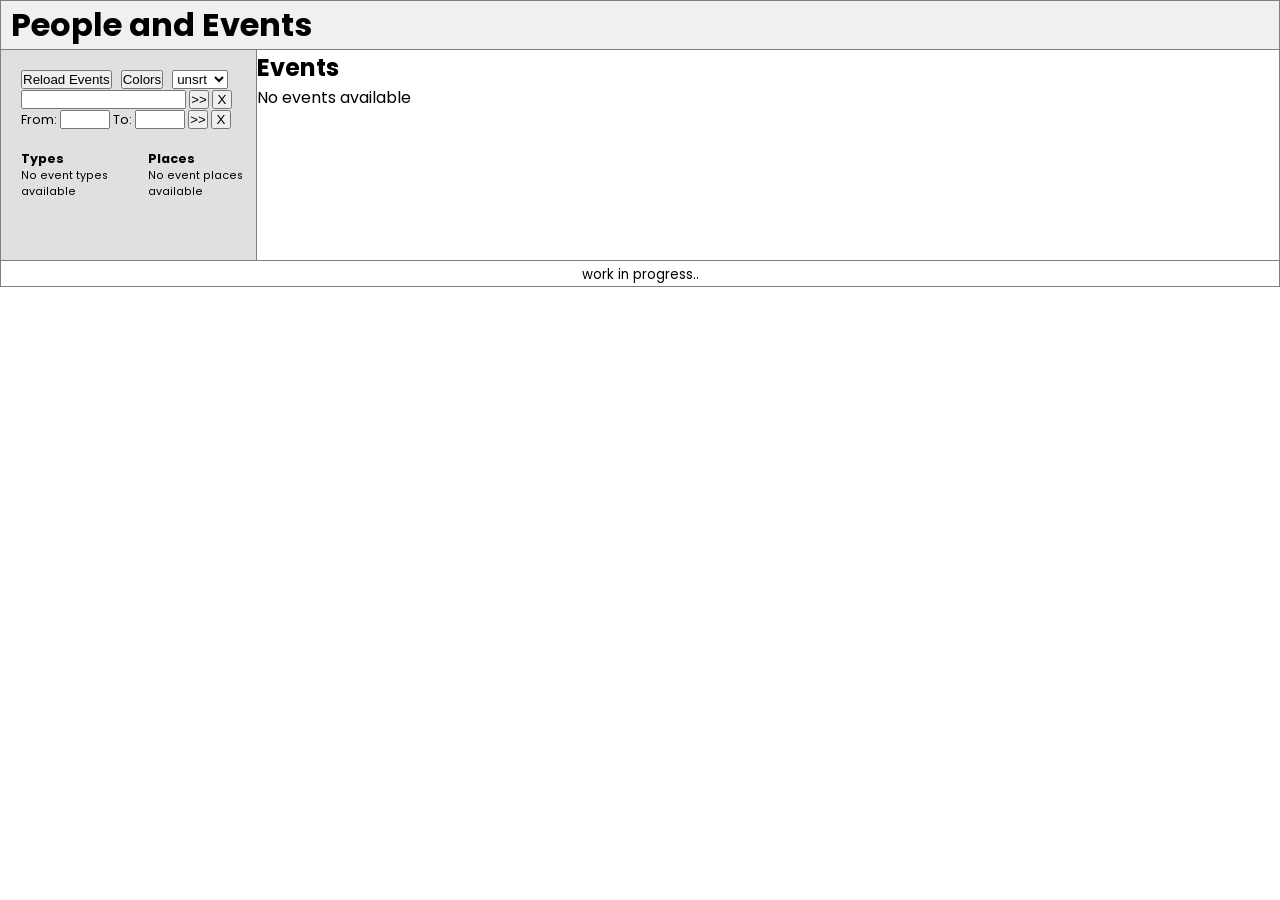
==== myapp/public/index.html @ d2c992ac "publishing to ghp" ====
<!DOCTYPE html>
<html lang="en">
<head>
    <meta charset="UTF-8">
    <meta name="viewport" content="width=device-width, initial-scale=1.0">
    <link href="https://fonts.googleapis.com/css2?family=Poppins:wght@300;400;700&display=swap" rel="stylesheet">

    <title>People and Events</title>
    <style>
        * {
            margin: 0;
            padding: 0;
            box-sizing: border-box;
        }
        html, body {
            height: 100%;
            width: 100%;
            font-family: 'Poppins', sans-serif;
        }
        table {
            width: 100%;
            border-collapse: collapse;
        }
        #headBlock {
            background-color: #f0f0f0;
        }
        #menuBlock {
            background-color: #e0e0e0;
            vertical-align: top;
            font-size: small;
        }
        #workBlock {
            vertical-align: top;
        }
        #footerBlock {
            text-align: center;
        }
        .event-row {
            position: relative;
        }
        a.event_link, a.menu_title {
            color: black;
            text-decoration:none;
        }
    </style>
</head>
<body onload="main()">
    <table border=1>
        <tr>
            <td id="headBlock" colspan="2" style="height: 10%;"></td>
        </tr>
        <tr>
            <td id="menuBlock" style="width: 20%;"></td>
            <td id="workBlock" style="width: 80%;"></td>
        </tr>
        <tr>
            <td id="footerBlock" colspan="2" style="height: 10%;"></td>
        </tr>
    </table>

    <script>
        const API_HOST = '';
        const API_EVENTS = '/hevents/events.json';
        const API_EVENTTYPES = '/hevents/event_types.json';
        const API_EVENTPLACES = '/hevents/event_places.json';
        let etp_ids = [];
        let epl_ids = [];
        let events = [];

        function main() {
            getEvents();
            document.getElementById('headBlock').innerHTML = Head();
            document.getElementById('menuBlock').innerHTML = Menu();
            setMenuFromToListeners();
            document.getElementById('workBlock').innerHTML = Work();
            document.getElementById('footerBlock').innerHTML = Footer();
        }

        function getEvents() {
            if (isFirstTime()) {
                getAllREST();
            } else {
                reloadFromLocalStorage();
            }
        }

        function getAllREST() {
            getEventTypesREST();
            getEventPlacesREST();
            getEventsREST();
        }

        function getEventsREST() {
            fetch(API_HOST + API_EVENTS, {
                method: 'GET',
                headers: {
                    'Content-Type': 'application/json'
                }
            })
            .then(response => response.json())
            .then(data => {
                storeToDb(data);
            })
            .catch(error => console.error('Error fetching events:', error));
        }

        function getEventTypesREST() {
            fetch(API_HOST + API_EVENTTYPES, {
                method: 'GET',
                headers: {
                    'Content-Type': 'application/json'
                }
            })
            .then(response => response.json())
            .then(data => {
                localStorage.setItem('event_types', JSON.stringify(data));
            })
            .catch(error => console.error('Error fetching event types:', error));
        }

        function getEventPlacesREST() {
            fetch(API_HOST + API_EVENTPLACES, {
                method: 'GET',
                headers: {
                    'Content-Type': 'application/json'
                }
            })
            .then(response => response.json())
            .then(data => {
                localStorage.setItem('event_places', JSON.stringify(data));
            })
            .catch(error => console.error('Error fetching event places:', error));
        }

        function storeToDb(eventsArray) {
            const request = indexedDB.open('EventsDB', 1);

            request.onupgradeneeded = function(event) {
                const db = event.target.result;
                db.createObjectStore('events', { keyPath: 'evt_id', autoIncrement: false});
            };

            request.onsuccess = function(event) {
                const db = event.target.result;
                const transaction = db.transaction(['events'], 'readwrite');
                const store = transaction.objectStore('events');
                
                const clearRequest = store.clear();
                
                clearRequest.onsuccess = function() {
                    eventsArray.forEach(event => {
                        store.add(event);
                    });
                };

                transaction.oncomplete = function() {
                    db.close();
                    updateLSTypesPlaces();
                };
            };
        }

        function updateLSTypesPlaces() {
            const request = indexedDB.open('EventsDB', 1);

            request.onsuccess = function(event) {
                const db = event.target.result;
                const transaction = db.transaction(['events'], 'readonly');
                const store = transaction.objectStore('events');
                const getAllRequest = store.getAll();

                getAllRequest.onsuccess = function() {
                    const allEvents = getAllRequest.result;
                    
                    if (!localStorage.getItem('etp_ids')) {
                        const uniqueEtpIds = [...new Set(allEvents.map(event => event.etp_id))];
                        localStorage.setItem('etp_ids', JSON.stringify(uniqueEtpIds));
                        uniqueEtpIds.forEach(etp_id => localStorage.setItem('typeColor' + etp_id, randColor(200)));
                    }
                    if (!localStorage.getItem('epl_ids')) {
                        const uniqueEplIds = [...new Set(allEvents.map(event => event.epl_id))];
                        localStorage.setItem('epl_ids', JSON.stringify(uniqueEplIds));
                        uniqueEplIds.forEach(epl_id => localStorage.setItem('placeColor' + epl_id, randColor(100)));
                    }
                    
                    reloadFromLocalStorage();
                };
            };
        }

        function updatePageEvents() {
            const request = indexedDB.open('EventsDB', 1);

            request.onsuccess = function(event) {
                const db = event.target.result;
                const transaction = db.transaction(['events'], 'readonly');
                const store = transaction.objectStore('events');
                const getAllRequest = store.getAll();

                getAllRequest.onsuccess = function() {
                    const allEvents = getAllRequest.result;
                    db.close();
                    events = allEvents.filter(event =>
                        etp_ids.includes(event.etp_id) && 
                        epl_ids.includes(event.epl_id)
                        &&
                        ( !!localStorage.getItem('evt_from')
                            ? Number(localStorage.getItem('evt_from')) <= Number(event.evt_to)
                            : true )
                        &&
                        ( !!localStorage.getItem('evt_to')
                            ? Number(localStorage.getItem('evt_to')) >= Number(event.evt_from)
                            : true )
                        &&
                        ( !!localStorage.getItem('search_event')
                            ? event.evt_name
                                .toLowerCase()
                                .includes(localStorage.getItem('search_event').toLowerCase())
                            : true )
                    );
                    events.sort((a, b) => {
                        const sort = localStorage.sortBy || 'none';
                        switch (sort) {
                            case 'name':
                                return a.evt_name.localeCompare(b.evt_name);
                            case 'asc':
                                return Number(a.evt_from.slice(0,4)) - Number(b.evt_from.slice(0,4));
                            case 'desc':
                                return Number(b.evt_from.slice(0,4)) - Number(a.evt_from.slice(0,4));
                            case 'rand':
                                return 0.5 - Math.random();
                            case 'none':
                                return 0;
                            default:
                                return 0;
                        }
                    });
                    document.getElementById('menuBlock').innerHTML = Menu();
                    setMenuFromToListeners();
                    document.getElementById('workBlock').innerHTML = Work();
                };
            };
        }

        function updatePageTypesPlaces() {
            etp_ids = JSON.parse(localStorage.getItem('etp_ids') || '[]');
            epl_ids = JSON.parse(localStorage.getItem('epl_ids') || '[]');
        }

        function isFirstTime() {
            if (localStorage.getItem('etp_ids') && localStorage.getItem('epl_ids')) {
                return false;
            }
            return true;
        }

        function createTypesCheckboxes() {
            let html = `<h3><a href="#" class="menu_title" onclick="toggleEventType('all', 'true'); return false;">Types</a></h3>`;
            const eventTypes = JSON.parse(localStorage.getItem('event_types') || '[]');
            
            if (eventTypes.length === 0) {
                html += '<p>No event types available</p>';
            } else {
                html += '<ul>';
                let all_are_checked = 1;
                eventTypes.forEach(type => {
                    const isChecked = etp_ids.includes(type.etp_id) ? 'checked' : '';
                    if (isChecked != 'checked') all_are_checked = 0;
                    html += `
                        <li>
                            <input class="type_checkbox" type="checkbox" id="type_${type.etp_id}" ${isChecked}
                                onchange="toggleEventType('${type.etp_id}', this.checked)">
                            <label for="type_${type.etp_id}">${type.etp_name || 'Unnamed Type'}</label>
                        </li>
                    `;
                });
                html += `
                        <li>
                            <input type="checkbox" id="type_all" ${all_are_checked?'checked':''}
                                onchange="toggleEventType('all', this.checked)">
                            <label for="type_all" style="font-weight:bold;">All</label>
                        </li>
                   </ul>`;
            }
            return html;
        }

        function createPlaceCheckboxes() {
            let html = `<h3><a href="#" class="menu_title" onclick="toggleEventPlace('all', 'true'); return false;">Places</a></h3>`;
            const eventPlaces = JSON.parse(localStorage.getItem('event_places') || '[]');
            
            if (eventPlaces.length === 0) {
                html += '<p>No event places available</p>';
            } else {
                html += '<ul>';
                all_are_checked = 1;
                eventPlaces.forEach(place => {
                    const isChecked = epl_ids.includes(place.epl_id) ? 'checked' : '';
                    if (isChecked != 'checked') all_are_checked = 0;
                    html += `
                        <li>
                            <input class="place_checkbox" type="checkbox" id="place_${place.epl_id}" ${isChecked}
                                onchange="toggleEventPlace('${place.epl_id}', this.checked)">
                            <label for="place_${place.epl_id}">${place.epl_name || 'Unnamed Place'}</label>
                        </li>
                `;
                });
                html += `
                        <li>
                            <input type="checkbox" id="place_all" ${all_are_checked?'checked':''}
                                onchange="toggleEventPlace('all', this.checked)">
                            <label for="place_all" style="font-weight:bold;">All</label>
                        </li>
                   </ul>`;
            }
            return html;
        }

        let type_state = 0;
        let type_in_blick = 0;
        function toggleEventType(typeId, isChecked) {
            if (typeId === 'all') {
                let ids = [];
                document.querySelectorAll('.type_checkbox').forEach(
                    checkbox => {
                        checkbox.checked = isChecked;
                        ids.push(Number(checkbox.id.slice(5)));
                    }
                );
                toggleEventType_r(ids, isChecked);
                return;
            }

            typeId = Number(typeId);
            if ( ! type_state || type_in_blick != typeId) {
                type_state = 0;
                type_in_blick = 0;
                let is_all_checked = 1;
                let was_all_checked = document.getElementById("type_all").checked;
                document.querySelectorAll('.type_checkbox').forEach(
                    checkbox => {
                        if ( ! checkbox.checked) is_all_checked = 0;
                    }
                );
                document.getElementById("type_all").checked = is_all_checked;
                toggleEventType_r([typeId], isChecked);
                if (was_all_checked && ! isChecked && ! type_state) {
                    type_state = 1;
                    type_in_blick = typeId;
                }
                return;
            }

            if (type_state == 1 && type_in_blick == typeId) {
                type_state = 2;
                let ids = [];
                document.querySelectorAll('.type_checkbox').forEach(
                    checkbox => {
                        let id = Number(checkbox.id.slice(5));
                        if ( id != type_in_blick) {
                            checkbox.checked = false;
                            ids.push(id);
                        }
                    }
                );
                toggleEventType_r(ids, false);
                toggleEventType_r([type_in_blick], true);
                return;
            }
            if (type_state == 2 && type_in_blick == typeId) {
                type_state = 0;
                type_in_blick = 0;
                let ids = [];
                document.querySelectorAll('.type_checkbox').forEach(
                    checkbox => {
                        let id = Number(checkbox.id.slice(5));
                        checkbox.checked = true;
                        ids.push(id);
                    }
                );
                toggleEventType_r(ids, true);
                document.getElementById("type_all").checked = true;
                return;
            }
            type_state = 0;
            type_in_blick = 0;
        }

        function toggleEventType_r (typeIds, isChecked) {
            let currentEtpIds = JSON.parse(localStorage.getItem('etp_ids') || '[]');
            typeIds.forEach(numericTypeId => {
                if (isChecked) {
                    if (!currentEtpIds.includes(numericTypeId)) {
                        currentEtpIds.push(numericTypeId);
                        localStorage.setItem('etp_ids', JSON.stringify([...new Set(currentEtpIds)]));
                        // update directly etp_ids?
                        reloadFromLocalStorage();
                    }
                } else {
                    currentEtpIds = currentEtpIds.filter(id => id !== numericTypeId);
                    localStorage.setItem('etp_ids', JSON.stringify(currentEtpIds));
                }

                document.querySelectorAll(`.etp_id${numericTypeId}`).forEach(row => {
                    row.style.display = isChecked ? 'flex' : 'none';
                });
            });
        }

        let place_state = 0;
        let place_in_blick = 0;
        function toggleEventPlace(placeId, isChecked) {
            if (placeId === 'all') {
                let ids = [];
                document.querySelectorAll('.place_checkbox').forEach(
                    checkbox => {
                        checkbox.checked = isChecked;
                        ids.push(Number(checkbox.id.slice(6)));
                    }
                );
                toggleEventPlace_r(ids, isChecked);
                return;
            }

            placeId = Number(placeId);
            if ( ! place_state || place_in_blick != placeId) {
                place_state = 0;
                place_in_blick = 0;
                let is_all_checked = 1;
                let was_all_checked = document.getElementById("place_all").checked;
                document.querySelectorAll('.place_checkbox').forEach(
                    checkbox => {
                        if ( ! checkbox.checked) is_all_checked = 0;
                    }
                );
                document.getElementById("place_all").checked = is_all_checked;
                toggleEventPlace_r([placeId], isChecked);
                if (was_all_checked && ! isChecked && ! place_state) {
                    place_state = 1;
                    place_in_blick = placeId;
                }
                return;
            }

            if (place_state == 1 && place_in_blick == placeId) {
                place_state = 2;
                let ids = [];
                document.querySelectorAll('.place_checkbox').forEach(
                    checkbox => {
                        let id = Number(checkbox.id.slice(6));
                        if ( id != place_in_blick) {
                            checkbox.checked = false;
                            ids.push(id);
                        }
                    }
                );
                toggleEventPlace_r(ids, false);
                toggleEventPlace_r([place_in_blick], true);
                return;
            }
            if (place_state == 2 && place_in_blick == placeId) {
                place_state = 0;
                place_in_blick = 0;
                let ids = [];
                document.querySelectorAll('.place_checkbox').forEach(
                    checkbox => {
                        let id = Number(checkbox.id.slice(6));
                        checkbox.checked = true;
                        ids.push(id);
                    }
                );
                toggleEventPlace_r(ids, true);
                document.getElementById("place_all").checked = true;
                return;
            }
            place_state = 0;
            place_in_blick = 0;
        }

        function toggleEventPlace_r (placeIds, isChecked) {
            let currentEplIds = JSON.parse(localStorage.getItem('epl_ids') || '[]');
            placeIds.forEach(numericPlaceId => {
                if (isChecked) {
                    if (!currentEplIds.includes(numericPlaceId)) {
                        currentEplIds.push(numericPlaceId);
                        localStorage.setItem('epl_ids', JSON.stringify([...new Set(currentEplIds)]));
                        // update directly epl_ids?
                        reloadFromLocalStorage();
                    }
                } else {
                    currentEplIds = currentEplIds.filter(id => id !== numericPlaceId);
                    localStorage.setItem('epl_ids', JSON.stringify(currentEplIds));
                }

                document.querySelectorAll(`.epl_id${numericPlaceId}`).forEach(row => {
                    row.style.display = isChecked ? 'flex' : 'none';
                });
            });
        }

        function Head() {
            return `
            <table><tr><td>
                <h1 style="margin-left:10px;">People and Events</h1>
              </td><td>&nbsp;
              </td><tr></table>
            `;
        }

        function Menu() {
            return `
                <table style="width: 100%; margin-left:20px;
                              position: sticky;
                              top: 0; left: 0;
                             ">
                    <tr><td colspan="2">
                        <br>
                        <button onclick="getAllREST()">Reload Events</button>
                        &nbsp;
                        <button onclick="popupColors()">Colors</button>
                        &nbsp;
                        <select id="orderBy" onchange="
                            localStorage.sortBy = this.options[this.selectedIndex].getAttribute('name');
                            updatePageEvents();
                        ">
                            <option name="none" ${localStorage.sortBy=='none'?'selected':''}>unsrt</option>
                            <option name="name" ${localStorage.sortBy=='name'?'selected':''}>name</option>
                            <option name="asc" ${localStorage.sortBy=='asc'?'selected':''}>asc</option>
                            <option name="desc" ${localStorage.sortBy=='desc'?'selected':''}>desc</option>
                        </select>
                        <br>
                    </td></tr>
                    <tr><td colspan="2">
                        <input type="text" name="search_event" id="search_event" value="${!!localStorage.search_event?localStorage.search_event:''}" style="width:165px">
                        <button onclick="doSearch()" style="width:20px">>></button>
                        <button onclick="window.document.getElementById('search_event').value='';doSearch()" style="width:20px">X</button>
                        <br>
                        From: <input id="evt_from" style="width:50px" type="text" name="evt_from" value="${!!localStorage.evt_from?localStorage.evt_from:''}">
                        To: <input id="evt_to" style="width:50px" type="text" name="evt_to" value="${!!localStorage.evt_to?localStorage.evt_to:''}">
                        <button onclick="setRange()" style="width:20px">>></button>
                        <button onclick="window.document.getElementById('evt_from').value=''; window.document.getElementById('evt_to').value='';setRange()" style="width:20px">X</button>
                        <br><br>
                    </td></tr>
                    <tr>
                        <td style="width: 50%; vertical-align: top; font-size: smaller">${createTypesCheckboxes()}</td>
                        <td style="width: 50%; vertical-align: top; font-size: smaller">${createPlaceCheckboxes()}</td>
                    </tr>
                    <tr><td colspan="2">
                        <br>
                        <!-- button onclick="popupColors()">Colors</button-->
                        <br><br>
                    </td></tr>
                </table>
            `;
        }

        function Work() {
            let html = '';
            if (events.length === 0) {
                html = '<h2>Events</h2><p>No events available</p>';
            } else {
                const minFrom = events.reduce((min, event) => Number(event.evt_from) < Number(min) ? event.evt_from : min, events[0].evt_from);
                const maxTo = events.reduce((max, event) => Number(event.evt_to) > Number(max) ? event.evt_to : max, events[0].evt_to);
                html = `<h2 style="margin:10px" >Events from ${minFrom || 'N/A'} to ${maxTo || 'N/A'}</h2>`;
                html += '<div style="margin-left:10px" >';

                let totalDuration = new Date(maxTo) - new Date(minFrom);
                let single_year = 0;
                if (! totalDuration) {
                    totalDuration = 1;
                    single_year = 1;
                }

                let row_count = 0;
                events.forEach(event => {
                    const startOffset = new Date(event.evt_from) - new Date(minFrom);
                    const endOffset = new Date(event.evt_to) - new Date(minFrom);
                    const startPercent = Math.round((startOffset / totalDuration) * 100);
                    let durationPercent = Math.round(((endOffset - startOffset) / totalDuration) * 100);
                    if (durationPercent == 0) durationPercent = 1;
                    if (single_year == 1) durationPercent = 100;
                    html += `
                        <div class="event-row etp_id${event.etp_id || ''} epl_id${event.epl_id || ''}"
                            onclick="eventInfo(${event.evt_id}); return false"
                        >
                        <div style="
                            position: absolute; top: 0; left: 0; width: 100%; height: 100%;
                            background: linear-gradient(to right,
                                transparent ${startPercent}%,
                                ${pickupTypeColor(event.etp_id)} ${startPercent}%, ${pickupTypeColor(event.etp_id)} ${startPercent + durationPercent}%,
                                transparent ${startPercent + durationPercent}%
                                );
                            z-index: -1;
                        "></div>
                        <div style="
                            position: absolute; top: 0; left: 0; width: 100%; height: 100%;
                            background-color: ${++row_count%2 == 0 ? '#fafafa' : ''};
                            z-index: -2;
                        "></div>
                            <span style="iiifont-size:small;iiimargin-left:${startPercent}%"><a class="event_link" href="#" onclick="eventInfo(${event.evt_id}); return false">${event.evt_name || 'Unnamed Event'}</a>
                            ,&nbsp;${event.evt_from == event.evt_to
                            ? event.evt_from
                            : event.evt_from+'&nbsp;-&nbsp'+event.evt_to
                            }</span>
                        </div>
                        <div class="event-timeline etp_id${event.etp_id || ''} epl_id${event.epl_id || ''}" style="display: flex; width: 100%; height: 3px;">
                            <div style="width: ${startPercent}%;"></div>
                            <div style="width: ${durationPercent}%; background-color: ${pickupPlaceColor(event.epl_id)};"></div>
                            <div style="width: ${100 - startPercent - durationPercent}%;"></div>
                        </div>
                    `;
                });
                html += '</div>';
            }
            return html;
        }
        function Footer() {
            return `
                <small>work in progress..</small>
            `;
        }

        function pickupTypeColor(etp_id) {
            const color = localStorage.getItem('typeColor' + etp_id);
            return color ? color : 'HoneyDew';
        }

        function pickupPlaceColor(epl_id) {
            const color = localStorage.getItem('placeColor' + epl_id);
            return color ? color : 'IndianRed';
        }

        function popupColors() {
            let popupWidth = 840;
            let popupHeight = 400;
            let left = (screen.width - popupWidth) / 2;
            let top = (screen.height - popupHeight) / 2;
            const popup = window.open('', 'ColorPicker', `width=${popupWidth},height=${popupHeight},top=${top},left=${left},resizable=no,scrollbars=no,toolbar=no,menubar=no,location=no`);
            let html = `
        <html>
            <head>
                <link href="https://fonts.googleapis.com/css2?family=Poppins:wght@300;400;700&display=swap" rel="stylesheet">
            <style>
                html, body {
                    height: 100%;
                    width: 100%;
                    font-family: 'Poppins', sans-serif;
                }
                table {
                    width: 100%;
                    height: 100%;
                    border-collapse: collapse;
                }
                #headBlock {
                    background-color: #f0f0f0;
                }
                #menuBlock {
                    background-color: #e0e0e0;
                }
            </style>
            </head>
            <body>
                <div style="margin-right: 20px;">
                <table border=1>
                    <tr id="headBlock">
                        <td colspan=2>
                    <h2 style="text-align: center;">Color Settings</h2>
                        </td>
                    </tr>
                    <tr>
                        <td>
                            <table>
                                <tr><td>
            `;
            const eventTypes = JSON.parse(localStorage.getItem('event_types') || '[]');
            eventTypes.forEach(type => {
                const colorValue = localStorage.getItem('typeColor' + type.etp_id) || pickupTypeColor(type.etp_id);
                html += `
                    <tr><td>
                        <label style="margin-bottom: 5px;">${type.etp_name || 'Unnamed Type'}</label>
                    </td><td>    
                        <input type="text" id="typeColor_${type.etp_id}" value="${colorValue}" style="iwidth: 100%;">
                    </td></tr>
                `;
            });
            html += `
                            </table>
                        </td>
                        <td>
                            <table>
            `;
            const eventPlaces = JSON.parse(localStorage.getItem('event_places') || '[]');
            eventPlaces.forEach(place => {
                const colorValue = localStorage.getItem('placeColor' + place.epl_id) || pickupPlaceColor(place.epl_id);
                html += `
                    <tr><td>
                        <label style="margin-bottom: 5px;">${place.epl_name || 'Unnamed Place'}</label>
                    </td><td>    
                        <input type="text" id="placeColor_${place.epl_id}" value="${colorValue}" style="iwidth: 100%;">
                    </td></tr>
                `;
            });

            html += `
                            </table>
                        </td>
                    </tr>
                    <tr id="menuBlock">
                        <td colspan=2>
                    <div style="text-align: center; margin: 20px;">
                        <button onclick="
                            window.opener.saveColors(window.document);
                            window.opener.updatePageTypesPlaces();
                            window.opener.updatePageEvents();
                            window.close();
                            " style="padding: 10px 20px;">Save</button>
                        <button onclick="
                            window.close();
                            " style="padding: 10px 20px;">Chancel</button>
                    </div>
                        </td>
                    </tr>
                </table>
                </div>
            </body>
       </html>
            `;
            popup.document.write(html);
            //popup.addEventListener("blur", function(event) {
            //    popup.close();
            //});
            popup.document.close();
        }

        function saveColors(d) {
            const eventTypes = JSON.parse(localStorage.event_types);
            const eventPlaces = JSON.parse(localStorage.event_places);
            eventTypes.forEach(type => {
                const color = d.getElementById('typeColor_' + type.etp_id).value;
                localStorage.setItem('typeColor' + type.etp_id, color);
            });
            eventPlaces.forEach(place => {
                const color = d.getElementById('placeColor_' + place.epl_id).value;
                localStorage.setItem('placeColor' + place.epl_id, color);
            });
        }

        function setRange() {
            localStorage.evt_from = document.getElementById('evt_from').value;
            localStorage.evt_to = document.getElementById('evt_to').value;
            reloadFromLocalStorage();
        }

        function doSearch() {
            localStorage.search_event = document.getElementById('search_event').value;
            reloadFromLocalStorage();
        }

        function randColor(color_base) {
             let r = Math.floor(Math.random() * 56) + color_base;
             let g = Math.floor(Math.random() * 56) + color_base;
             let b = Math.floor(Math.random() * 56) + color_base;
             let color = `#${r.toString(16).padStart(2, '0')}${g.toString(16).padStart(2, '0')}${b.toString(16).padStart(2, '0')}`;
             return color;
        }

        function eventInfo(evt_id) {
            let request = indexedDB.open('EventsDB', 1);
            request.onsuccess = function(event) {
                let db = event.target.result;
                let transaction = db.transaction(['events'], 'readonly');
                let store = transaction.objectStore('events');
                let getRequest = store.get(Number(evt_id));
                getRequest.onsuccess = function() {
                    if (getRequest.result) {
                        //console.log("Event found:", getRequest.result);
                        popupEvent(getRequest.result);
                    } else {
                        console.log("Event id ${evt_id} not found.");
                    }
                }
            }
        }

        function popupEvent(event) {
            let popupWidth = 840;
            let popupHeight = 400;
            let left = (screen.width - popupWidth) / 2;
            let top = (screen.height - popupHeight) / 2;
            const popup = window.open('', event.evt_name, `width=${popupWidth},height=${popupHeight},top=${top},left=${left},resizable=no,scrollbars=no,toolbar=no,menubar=no,location=no`);
            let html = `
        <html>
            <head>
                <link href="https://fonts.googleapis.com/css2?family=Poppins:wght@300;400;700&display=swap" rel="stylesheet">
            <style>
                html, body {
                    height: 100%;
                    width: 100%;
                    font-family: 'Poppins', sans-serif;
                }
                table {
                    width: 100%;
                    height: 100%;
                    border-collapse: collapse;
                }
                a.event_link {
                    color: black;
                    text-decoration:none;
                }
                #headBlock {
                    background-color: #f0f0f0;
                }
                #menuBlock {
                    background-color: #e0e0e0;
                }
            </style>
            </head>
            <body>
                <div style="margin-right: 20px;">
                <table border=1>
                    <tr id="headBlock">
                        <td colspan=2>
                    <h2 style="text-align: center;">${event.evt_name}</h2>
                    <h3 style="text-align: center;margin-bottom:5px;">${event.evt_from == event.evt_to
                            ? event.evt_from
                            : event.evt_from+'&nbsp;-&nbsp'+event.evt_to
                            }</h2>
                            <div style="text-align:center;margin-bottom:15px;"><button onclick="
                                localStorage.setItem('evt_from', ${event.evt_from});
                                localStorage.setItem('evt_to', ${event.evt_to});
                                localStorage.setItem('search_event', '');
                                window.opener.reloadFromLocalStorage();
                                window.close();
                            ">what's around?</button></div>
                        </td>
                    </tr>
                    <tr>
                        <td colspan=2>
                            <div style="text-align:left; margin:10px;">
                                ${event.evt_desc}<br><br>
                                <a href="${event.evt_url}" target="_blank">more info</a>
                            </div>
                        </td>
                    </tr>
            `;
            if (event.links.length) {
            html += `
                    <tr id="menuBlock">
                        <td>
                            <div style="text-align:right; margin:10px;">
                            Links:
                            </div>
                        </td>
                        <td>
                        `;
                        event.links.forEach(link => {
                            html += `
                            <div style="text-align:left; margin:10px;">
                            <a class="event_link" href='#' onclick="window.opener.eventInfo(${link[0]}); window.close();return false;">
                            ${link[1]}
                            </a>
                            </div>`;
                        });    
                        html += `
                        </td>
                    </tr>
            `;
            }
            html += `
                    <tr>
                        <td colspan=2>
                    <div style="text-align: center; margin: 20px;">
                        <button onclick="
                            window.close();
                            " style="padding: 10px 20px;">Close</button>
                    </div>
                        </td>
                    </tr>
                </table>
                </div>
            </body>
       </html>
            `;
            popup.document.write(html);
            //popup.addEventListener("blur", function(event) {
            //    popup.close();
            //});
            popup.document.close();
        }
        function reloadFromLocalStorage() {
            // loads code events, etp_ids, epl_ids from localStorage
            updatePageTypesPlaces();
            updatePageEvents();
        }
        function setMenuFromToListeners() {
            document.getElementById("search_event").addEventListener("keydown", function(event) {
                if (event.key === "Enter") {
                    doSearch();
                }});
            document.getElementById("evt_to").addEventListener("keydown", function(event) {
                if (event.key === "Enter") {
                    setRange();
                }});
            document.getElementById("evt_from").addEventListener("keydown", function(event) {
                if (event.key === "Enter") {
                    setRange();
                }});
        }
    </script>
    </body>
</html>
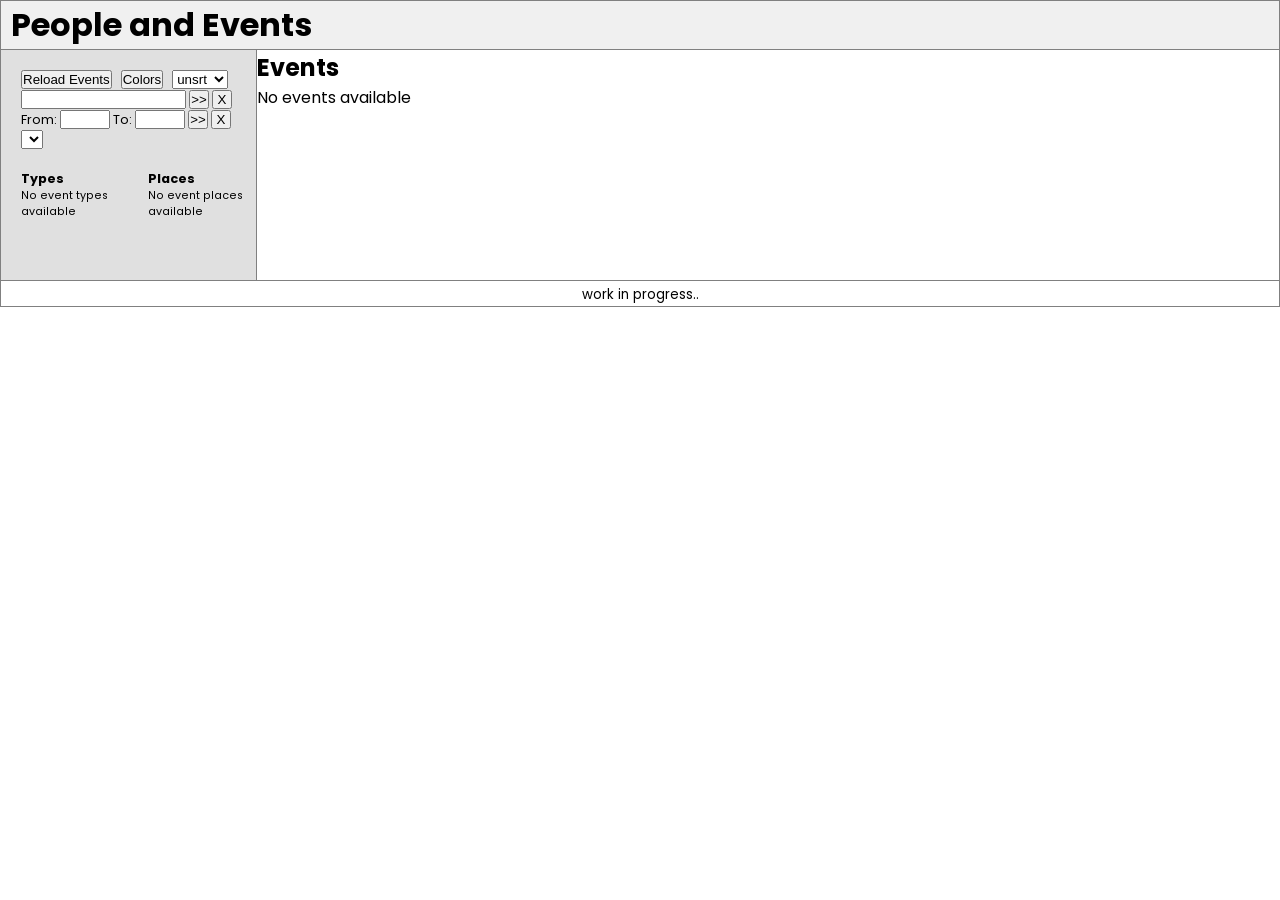
==== commit ee026775: "Fixes" ====
--- a/myapp/public/index.html
+++ b/myapp/public/index.html
@@ -60,14 +60,17 @@
 
     <script>
         const API_HOST = '';
-        const API_EVENTS = '/hevents/events.json';
-        const API_EVENTTYPES = '/hevents/event_types.json';
-        const API_EVENTPLACES = '/hevents/event_places.json';
+        const API_EVENTS = '/api/events';
+        const API_EVENTTYPES = '/api/event_types';
+        const API_EVENTPLACES = '/api/event_places';
+        const API_EVENTPERIODS = '/api/event_periods';
         let etp_ids = [];
         let epl_ids = [];
+        let epr_id = 1;
         let events = [];
 
         function main() {
+            console.log("hwa1 " + epr_id);
             getEvents();
             document.getElementById('headBlock').innerHTML = Head();
             document.getElementById('menuBlock').innerHTML = Menu();
@@ -78,14 +81,17 @@
 
         function getEvents() {
             if (isFirstTime()) {
+            console.log("hwa2 " + epr_id);
                 getAllREST();
             } else {
+            console.log("hwa3 " + epr_id);
                 reloadFromLocalStorage();
             }
         }
 
         function getAllREST() {
             getEventTypesREST();
+            getEventPeriodsREST();
             getEventPlacesREST();
             getEventsREST();
         }
@@ -102,6 +108,20 @@
                 storeToDb(data);
             })
             .catch(error => console.error('Error fetching events:', error));
+        }
+
+        function getEventPeriodsREST() {
+            fetch(API_HOST + API_EVENTPERIODS, {
+                method: 'GET',
+                headers: {
+                    'Content-Type': 'application/json'
+                }
+            })
+            .then(response => response.json())
+            .then(data => {
+                localStorage.setItem('event_periods', JSON.stringify(data));
+            })
+            .catch(error => console.error('Error fetching event periods:', error));
         }
 
         function getEventTypesREST() {
@@ -182,6 +202,9 @@
                         localStorage.setItem('epl_ids', JSON.stringify(uniqueEplIds));
                         uniqueEplIds.forEach(epl_id => localStorage.setItem('placeColor' + epl_id, randColor(100)));
                     }
+                    if (!localStorage.getItem('epr_id')) {
+                        localStorage.setItem('epr_id', epr_id);
+                    }
                     
                     reloadFromLocalStorage();
                 };
@@ -201,6 +224,7 @@
                     const allEvents = getAllRequest.result;
                     db.close();
                     events = allEvents.filter(event =>
+                        epr_id == event.epr_id &&
                         etp_ids.includes(event.etp_id) && 
                         epl_ids.includes(event.epl_id)
                         &&
@@ -245,13 +269,32 @@
         function updatePageTypesPlaces() {
             etp_ids = JSON.parse(localStorage.getItem('etp_ids') || '[]');
             epl_ids = JSON.parse(localStorage.getItem('epl_ids') || '[]');
+            epr_id = localStorage.getItem('epr_id');
         }
 
         function isFirstTime() {
-            if (localStorage.getItem('etp_ids') && localStorage.getItem('epl_ids')) {
+            if (localStorage.getItem('etp_ids')
+                && localStorage.getItem('epl_ids')
+                && localStorage.getItem('epr_id')
+                ) {
                 return false;
             }
             return true;
+        }
+
+        function createPeriodsSelect() {
+            let html = `<select onchange="
+                localStorage.epr_id = this.options[this.selectedIndex].getAttribute('id');
+                epr_id = localStorage.epr_id;
+                console.log('>>> '+localStorage.epr_id);
+                updatePageEvents();
+            ">`;
+            const eventPeriods = JSON.parse(localStorage.getItem('event_periods') || '[]');
+            eventPeriods.forEach(period => {
+                html += `<option id=${period.epr_id} ${period.epr_id == epr_id ? 'selected' : ''}>${period.epr_name}</option>`;
+            });
+            html += `</select>`;
+            return html;
         }
 
         function createTypesCheckboxes() {
@@ -539,6 +582,9 @@
                         To: <input id="evt_to" style="width:50px" type="text" name="evt_to" value="${!!localStorage.evt_to?localStorage.evt_to:''}">
                         <button onclick="setRange()" style="width:20px">>></button>
                         <button onclick="window.document.getElementById('evt_from').value=''; window.document.getElementById('evt_to').value='';setRange()" style="width:20px">X</button>
+                    </td></tr>
+                    <tr><td>
+                        ${createPeriodsSelect()}
                         <br><br>
                     </td></tr>
                     <tr>
@@ -614,6 +660,7 @@
             }
             return html;
         }
+
         function Footer() {
             return `
                 <small>work in progress..</small>
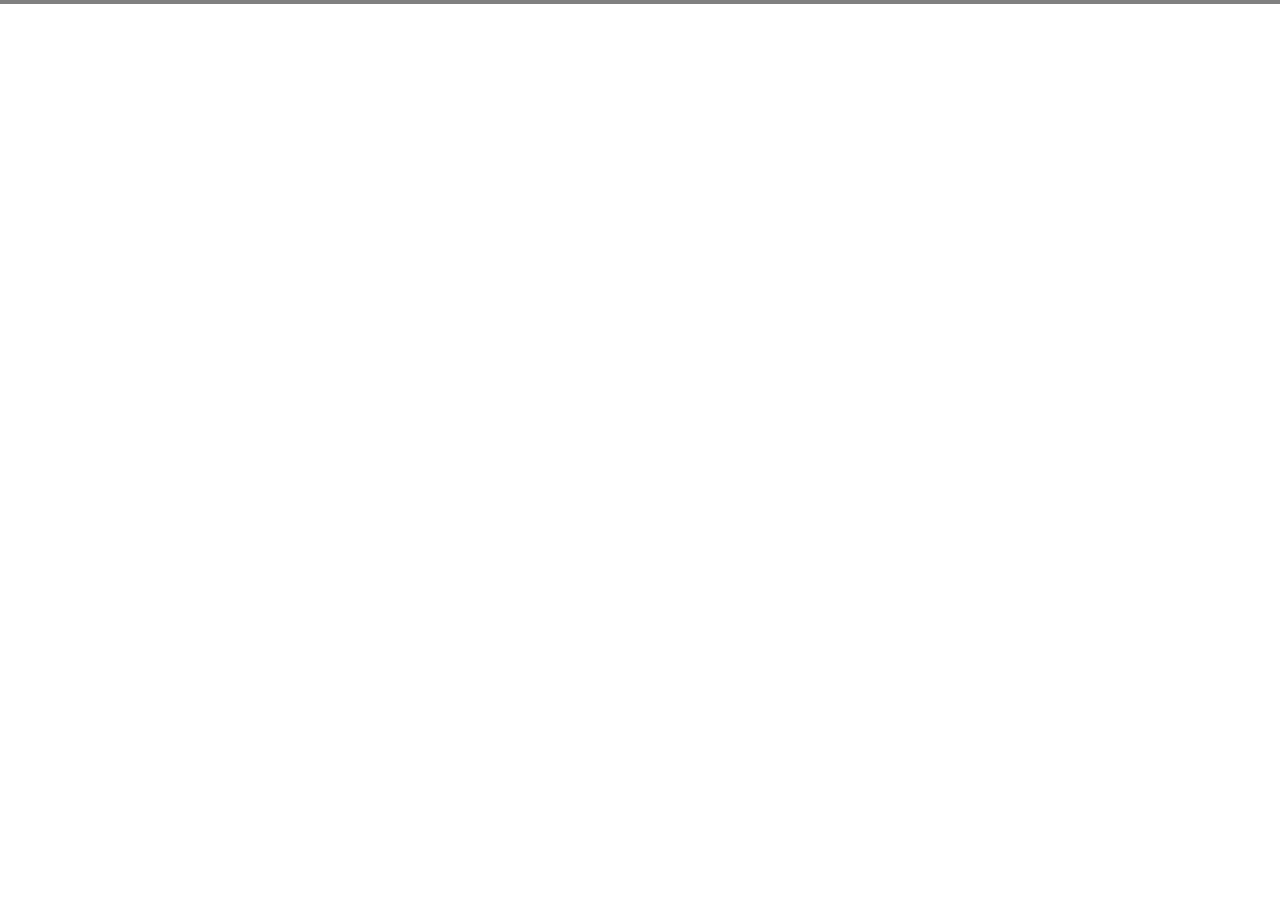
==== commit 3fc0756a: "publishing" ====
--- a/myapp/public/index.html
+++ b/myapp/public/index.html
@@ -60,10 +60,16 @@
 
     <script>
         const API_HOST = '';
+<<<<<<< HEAD
+        const API_EVENTS = '/hevents/events.json';
+        const API_EVENTTYPES = '/hevents/event_types.json';
+        const API_EVENTPLACES = '/hevents/event_places.json';
+=======
         const API_EVENTS = '/api/events';
         const API_EVENTTYPES = '/api/event_types';
         const API_EVENTPLACES = '/api/event_places';
         const API_EVENTPERIODS = '/api/event_periods';
+>>>>>>> main
         let etp_ids = [];
         let epl_ids = [];
         let epr_id = 1;
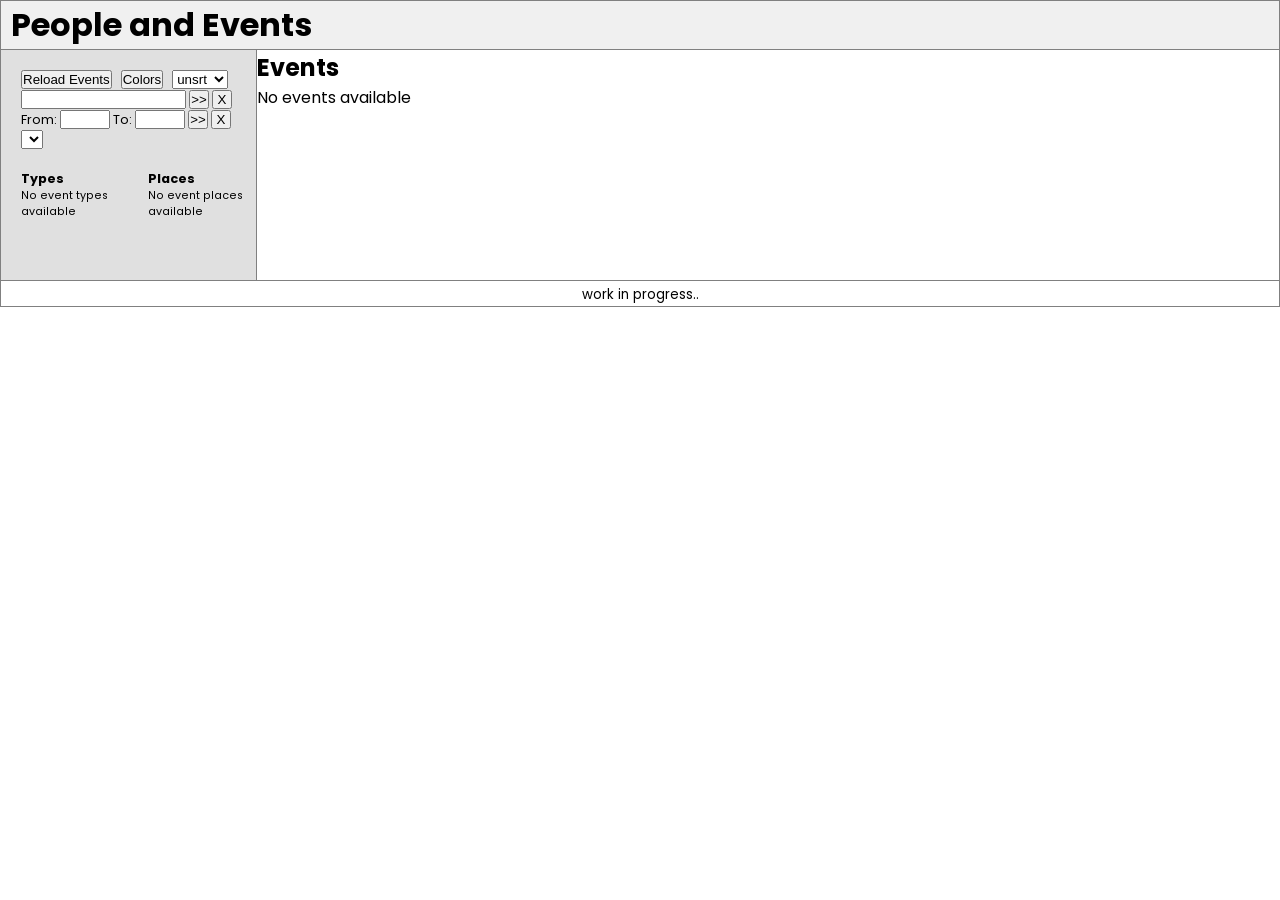
==== commit 8cd48218: "diff fixed" ====
--- a/myapp/public/index.html
+++ b/myapp/public/index.html
@@ -60,16 +60,10 @@
 
     <script>
         const API_HOST = '';
-<<<<<<< HEAD
         const API_EVENTS = '/hevents/events.json';
         const API_EVENTTYPES = '/hevents/event_types.json';
         const API_EVENTPLACES = '/hevents/event_places.json';
-=======
-        const API_EVENTS = '/api/events';
-        const API_EVENTTYPES = '/api/event_types';
-        const API_EVENTPLACES = '/api/event_places';
-        const API_EVENTPERIODS = '/api/event_periods';
->>>>>>> main
+        const API_EVENTPERIODS = '/hevents/event_periods.json';
         let etp_ids = [];
         let epl_ids = [];
         let epr_id = 1;
